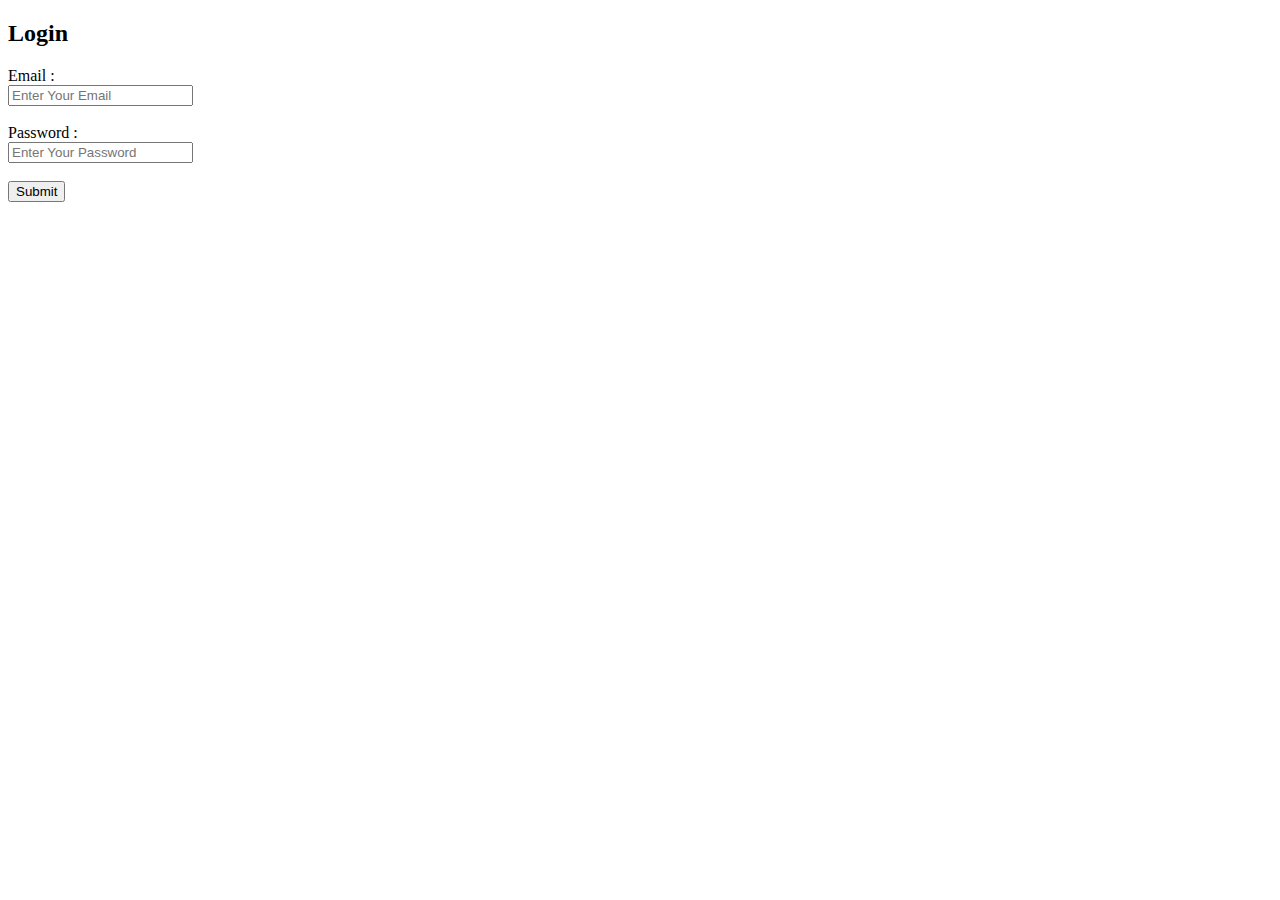
==== login.html @ 65e99d2f "add login.html" ====
<!DOCTYPE html>
<html lang="en">
<head>
    <meta charset="UTF-8">
    <meta http-equiv="X-UA-Compatible" content="IE=edge">
    <meta name="viewport" content="width=device-width, initial-scale=1.0">
    <title>CREAT ACCOUNT</title>
    <link rel="stylesheet" href="style.css">
</head>
<body>
    <div class="main">
        <div class="register">
            <h2>Login</h2>
            <form id="register" method="post">
                <label>Email :</label>
                <br>
                <input type="email" name="email" id="name" placeholder="Enter Your Email" required>
                <br><br>
                <label>Password :</label>
                <br>
                <input type="password" name="password" id="name" placeholder="Enter Your Password" required>
                <br><br>
                <input type="submit" value="Submit" name="submit" id="submit">
            </form>
        </div>
    </div>
</body>
</html>
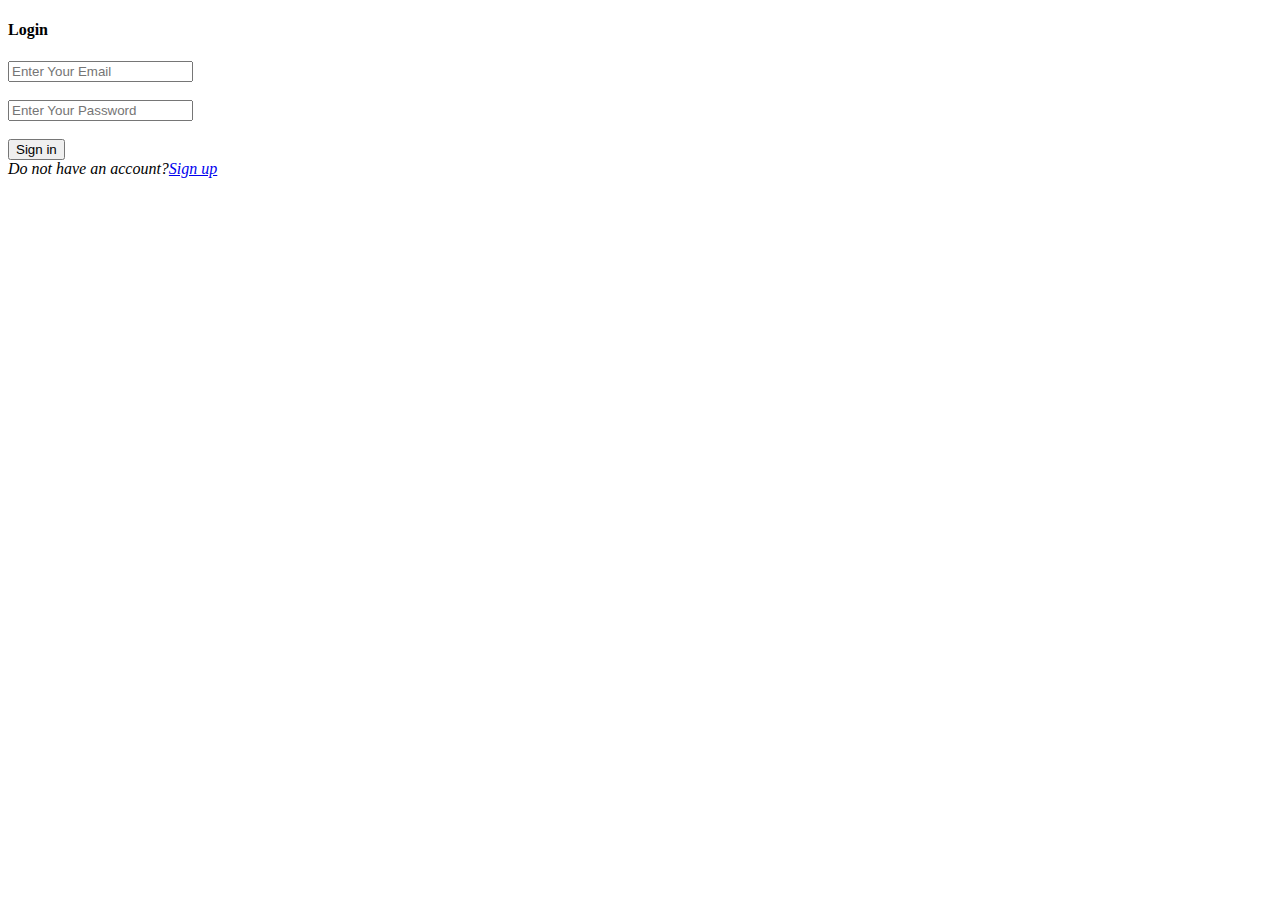
==== commit 229d4a73: "Add files via upload" ====
--- a/login.html
+++ b/login.html
@@ -10,18 +10,19 @@
 <body>
     <div class="main">
         <div class="register">
-            <h2>Login</h2>
+            <h4>Login</h4>
             <form id="register" method="post">
-                <label>Email :</label>
-                <br>
                 <input type="email" name="email" id="name" placeholder="Enter Your Email" required>
                 <br><br>
-                <label>Password :</label>
-                <br>
                 <input type="password" name="password" id="name" placeholder="Enter Your Password" required>
                 <br><br>
-                <input type="submit" value="Submit" name="submit" id="submit">
+                <input type="submit" value="Sign in" name="submit" id="submit">
             </form>
+        </div>
+    </div>
+    <div class="main" id="or">
+        <div class="register" id="or">
+            <i>Do not have an account?<a href="register.html">Sign up</a></i>
         </div>
     </div>
 </body>
